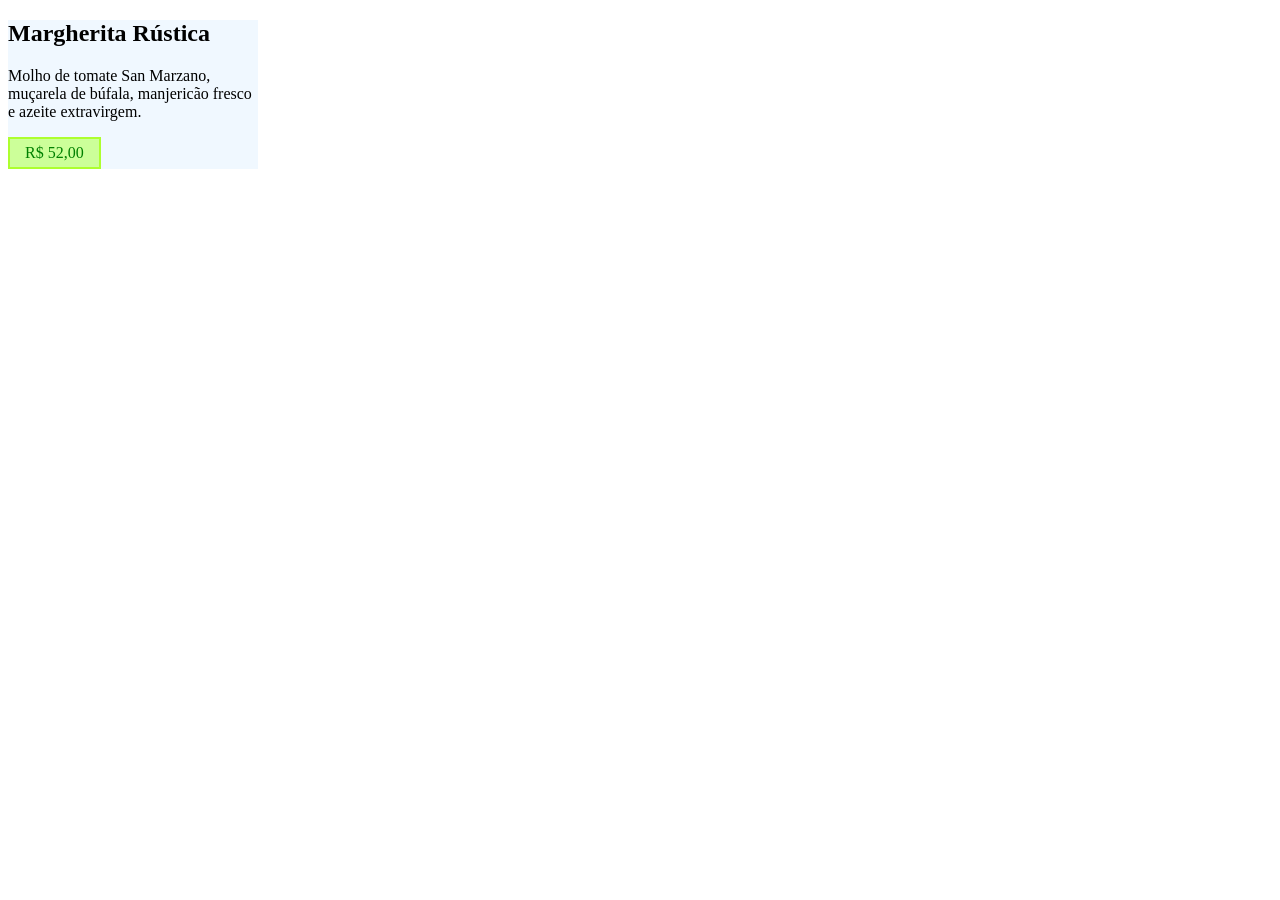
==== HTML/cardapio/cardapio.html @ ebe7f9aa "adicionado exercicio feito em sala" ====
<!DOCTYPE html>
<html lang="pt-br">
<head>
    <meta charset="UTF-8">
    <meta name="viewport" content="width=device-width, initial-scale=1.0">
    <title>Cardápio</title>
    <link rel="stylesheet" href="styles.css">
</head>
<body>
    <div>
        <h2>
            Margherita Rústica
        </h2>
        <p>
            Molho de tomate San Marzano, muçarela de búfala, manjericão fresco e azeite extravirgem.
        </p>
        <div class="preco">
            R$ 52,00
        </div>
    </div>
    
</body>
</html>
---- HTML/cardapio/styles.css ----
div {
    background-color: aliceblue;
    text-align: left;
    border: 10px solid color(black);
    box-sizing: border-box;
    width: 250px;
}

h2 {
    font-weight: bold;
    text-align: left;
}

.preco {
    border: 2px solid;
    border-color: greenyellow;
    color: green;
    background-color: #ccff99;
    width: fit-content;     
    padding: 5px 15px;      
    text-align: left;
}
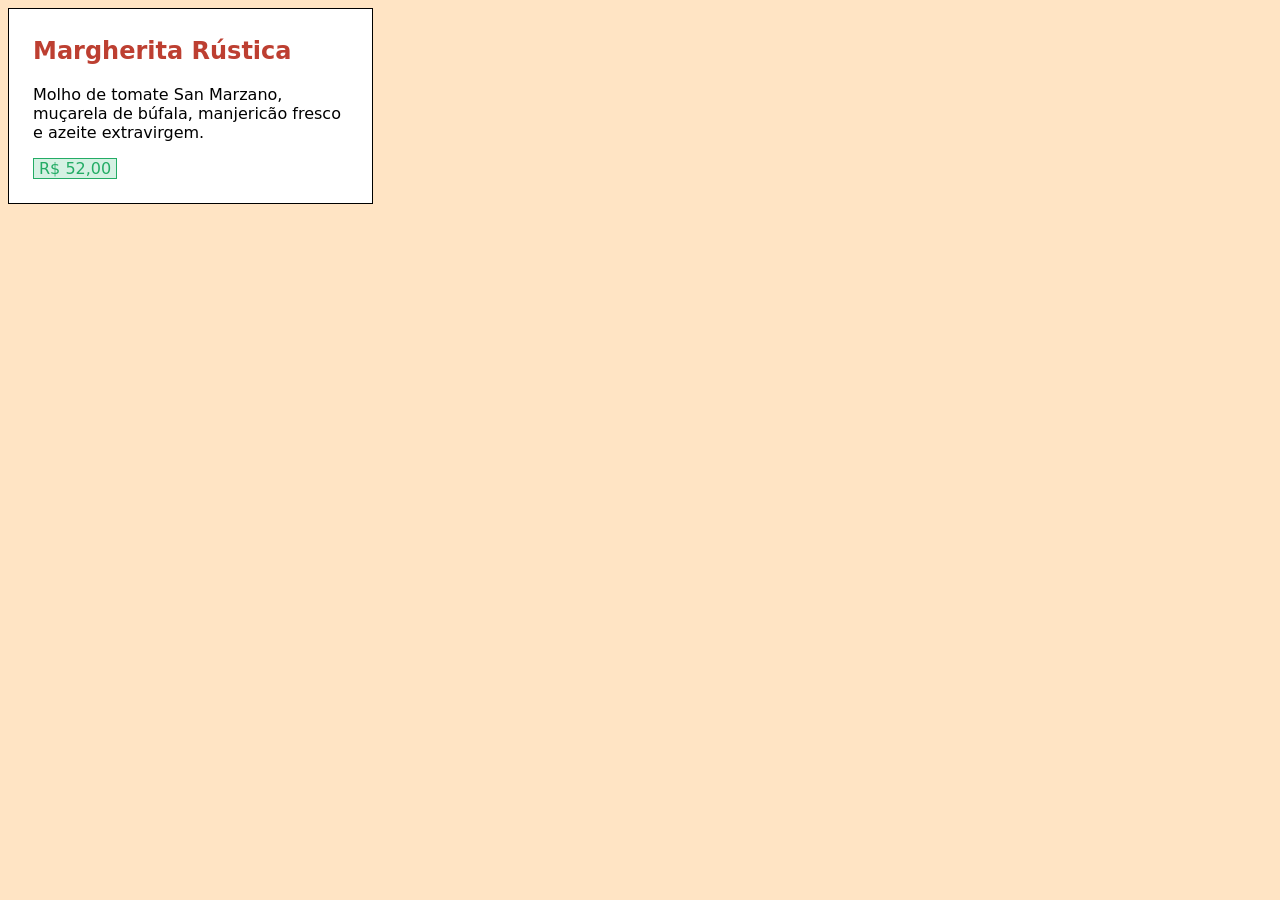
==== commit d0967a6b: "adicionado correção do exercicio da ultima aula" ====
--- a/HTML/cardapio/cardapio.html
+++ b/HTML/cardapio/cardapio.html
@@ -7,15 +7,13 @@
     <link rel="stylesheet" href="styles.css">
 </head>
 <body>
-    <div>
-        <h2>
-            Margherita Rústica
-        </h2>
-        <p>
-            Molho de tomate San Marzano, muçarela de búfala, manjericão fresco e azeite extravirgem.
-        </p>
-        <div class="preco">
-            R$ 52,00
+    <div class="card">
+        <h2>Margherita Rústica</h2>
+
+        <p>Molho de tomate San Marzano, muçarela de búfala, manjericão fresco e azeite extravirgem.</p>
+
+        <div class="caixa-preco">
+            <span>R$ 52,00</span> 
         </div>
     </div>
     
--- a/HTML/cardapio/styles.css
+++ b/HTML/cardapio/styles.css
@@ -1,22 +1,24 @@
-div {
-    background-color: aliceblue;
-    text-align: left;
-    border: 10px solid color(black);
-    box-sizing: border-box;
-    width: 250px;
+.card {
+    background-color: white;
+    border: 1px solid;
+    width: 315px;
+    padding: 8px 24px 24px 24px; 
 }
 
 h2 {
-    font-weight: bold;
-    text-align: left;
+    color: #bd3f31;
 }
 
-.preco {
-    border: 2px solid;
-    border-color: greenyellow;
-    color: green;
-    background-color: #ccff99;
+.caixa-preco {
+    border: 1px solid #23ac65;
     width: fit-content;     
-    padding: 5px 15px;      
-    text-align: left;
+    padding: 0px 5px;      
+    background-color: #d5f1e3;
+    color: #23ac65;
+    font-weight: 500;
+}
+
+body {
+    background-color: bisque;
+    font-family: system-ui, -apple-system, BlinkMacSystemFont, 'Segoe UI', Roboto, Oxygen, Ubuntu, Cantarell, 'Open Sans', 'Helvetica Neue', sans-serif;
 }
